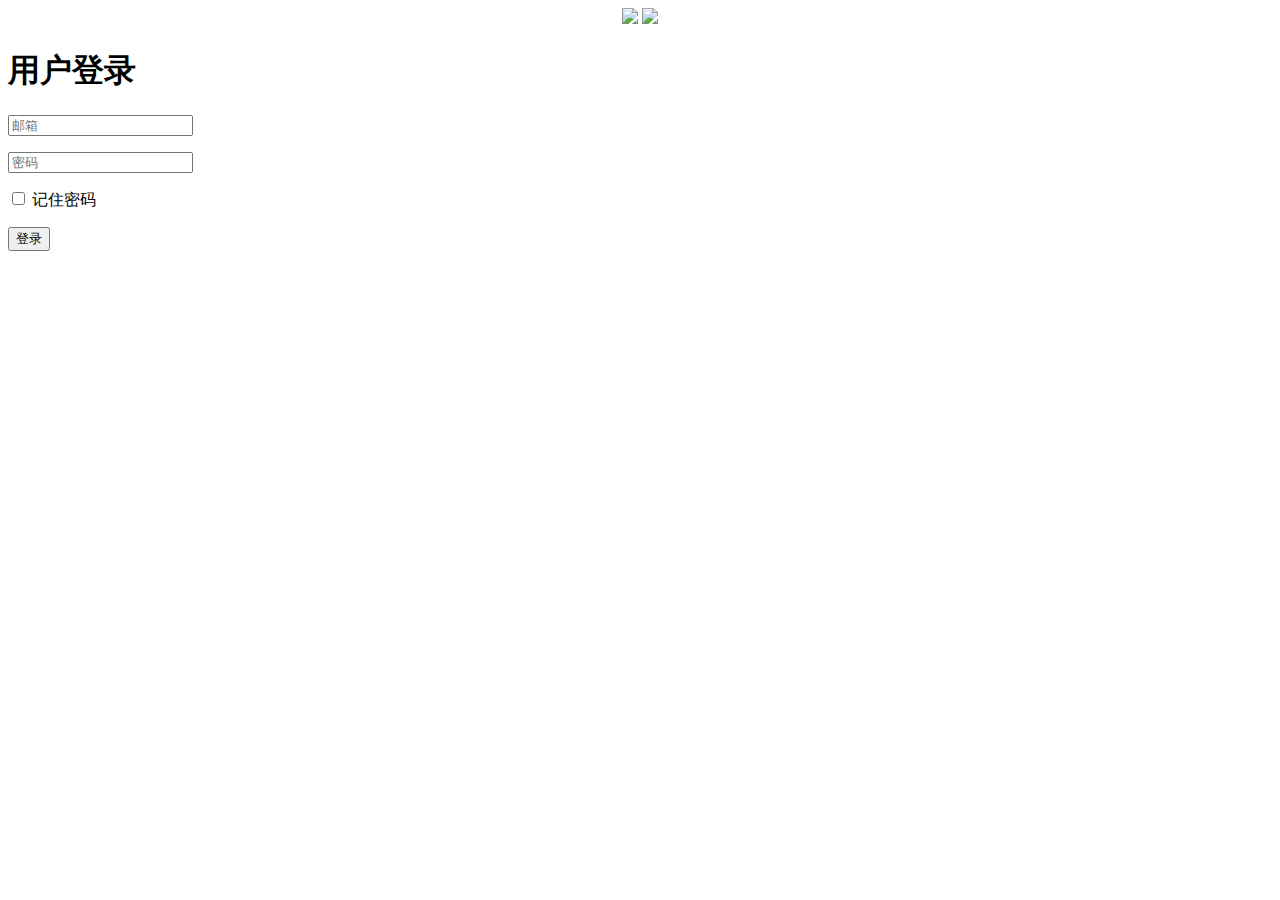
==== src/main/webapp/sign_in.html @ 8e972217 "Signed-off-by: Hometown <809033066@qq.com>" ====
<!DOCTYPE html>
<!--[if lt IE 7]> <html class="lt-ie9 lt-ie8 lt-ie7" lang="en"> <![endif]-->
<!--[if IE 7]> <html class="lt-ie9 lt-ie8" lang="en"> <![endif]-->
<!--[if IE 8]> <html class="lt-ie9" lang="en"> <![endif]-->
<!--[if gt IE 8]><!--> <html lang="en"> <!--<![endif]-->
<head>
  <meta charset="utf-8">
  <meta http-equiv="X-UA-Compatible" content="IE=edge,chrome=1">
  <title>Login Form</title>
  <link rel="stylesheet" href="assets/css/style.css">
  <script type="text/javascript" src="assets/js/jquery-1.8.1.min.js" ></script>
  <!--[if lt IE 9]><script src="//html5shim.googlecode.com/svn/trunk/html5.js"></script><![endif]-->
</head>
<body>
  <section class="container">
  	<div align="center">
  		<img id="img2" class="loginimg1" src="assets/img/blindfold.58ce423.png" />
  		<!--<img class="loginimg2"  src="assets/img/greeting.png"/>-->
  		<img id="img1"  class="loginimg" width="150px" src="assets/img/normal.png"/>
  	</div>
    <div class="login">
      <h1>用户登录</h1>
      <form id="loginform" method="post" action="index.html">
        <p><input id="login" type="text" name="login" value="" placeholder="邮箱"></p>
        <p><input id="password" type="password" name="password" value="" placeholder="密码"></p>
        <p class="remember_me">
          <label>
            <input type="checkbox" name="remember_me" id="remember_me">
            记住密码
          </label>
        </p>
        <p class="submit"><input id="submit" type="button" name="commit" value="登录"></p>
      </form>
    </div>
  </section>
</div>
</body>
<script type="application/ecmascript">
	$("#password").bind({
		focus:function(){
			//获取焦点显示图2
			$("#img2").removeClass("loginimg1");
			$("#img2").addClass("loginimg");
			$("#img1").addClass("loginimg1");
			$("#img1").removeClass("loginimg");
		},
		blur:function(){
			//失去焦点显示图1
			$("#img1").removeClass("loginimg1");
			$("#img1").addClass("loginimg");
			$("#img2").addClass("loginimg1");
			$("#img2").removeClass("loginimg");
		}
	});
</script>
<script type="text/javascript">
	$("#submit").click(function(){
		$.ajax({
			url:"login.do",
			data:$("#loginform").serialize(),
			type:"post",
			success:function(data){
				if(data=="success"){
					alert("登录成功");
				}else{
					alert("登录失败");
				}
			},
			error:function(){
				alert("错误");
			}
		})
	})
</script>
</html>
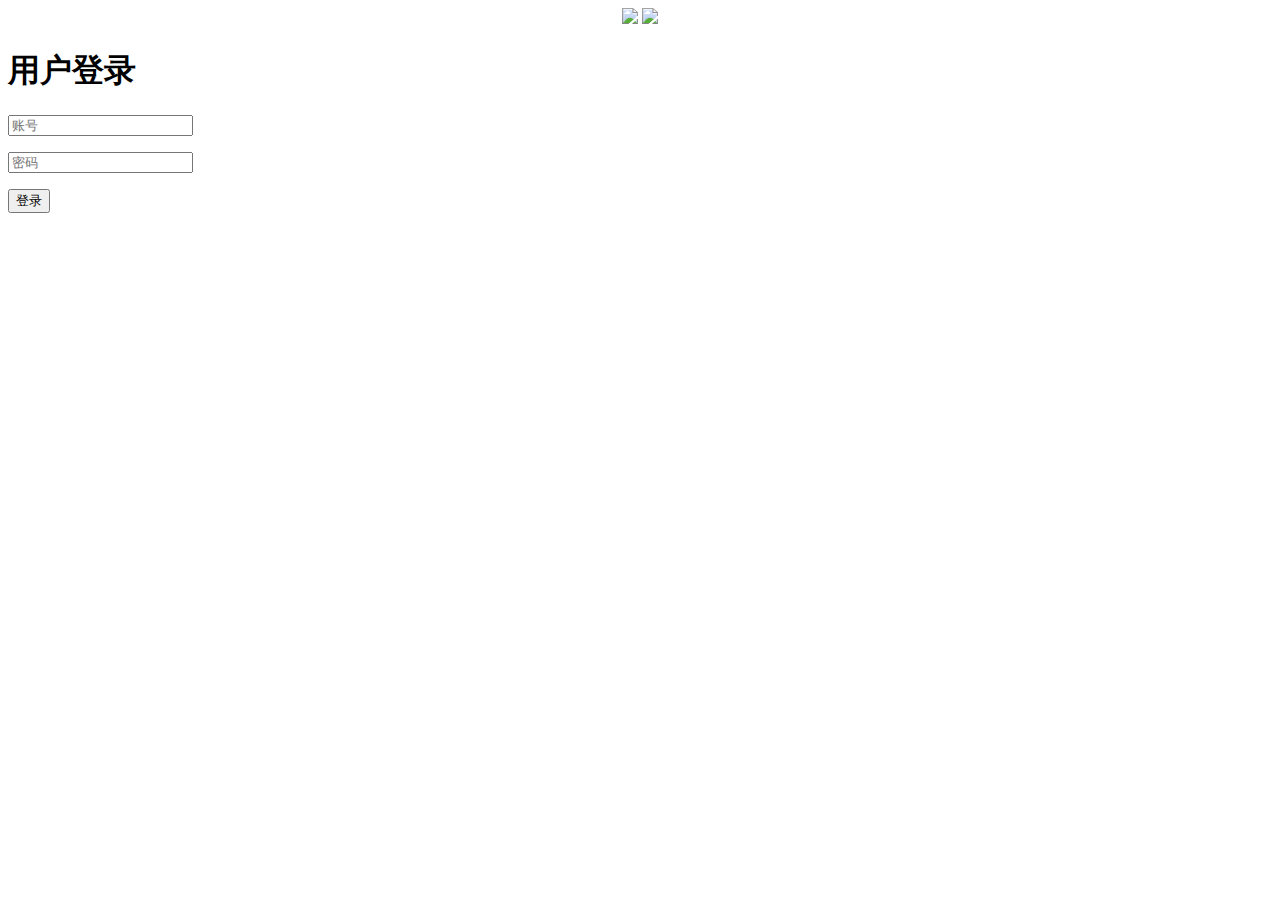
==== commit 12125f3c: "Signed-off-by: Jeb <981277911@qq.com>sda" ====
--- a/src/main/webapp/sign_in.html
+++ b/src/main/webapp/sign_in.html
@@ -9,9 +9,11 @@
   <title>Login Form</title>
   <link rel="stylesheet" href="assets/css/style.css">
   <script type="text/javascript" src="assets/js/jquery-1.8.1.min.js" ></script>
+  <script type="text/javascript" src="assets/js/jquery.cookie.js" ></script>
   <!--[if lt IE 9]><script src="//html5shim.googlecode.com/svn/trunk/html5.js"></script><![endif]-->
 </head>
 <body>
+<div>
   <section class="container">
   	<div align="center">
   		<img id="img2" class="loginimg1" src="assets/img/blindfold.58ce423.png" />
@@ -21,12 +23,11 @@
     <div class="login">
       <h1>用户登录</h1>
       <form id="loginform" method="post" action="index.html">
-        <p><input id="login" type="text" name="login" value="" placeholder="邮箱"></p>
+        <p><input id="login" type="text" name="id" value="" placeholder="账号"></p>
         <p><input id="password" type="password" name="password" value="" placeholder="密码"></p>
         <p class="remember_me">
           <label>
-            <input type="checkbox" name="remember_me" id="remember_me">
-            记住密码
+            <input type="checkbox" name="remember_me" id="remember_me" hidden="hidden">
           </label>
         </p>
         <p class="submit"><input id="submit" type="button" name="commit" value="登录"></p>
@@ -59,15 +60,22 @@
 			url:"login.do",
 			data:$("#loginform").serialize(),
 			type:"post",
+			dataType:"json",
 			success:function(data){
-				if(data=="success"){
-					alert("登录成功");
+				if(data!="fail"){
+					$.cookie("user", data.id);
+					$.cookie("role", data.role);
+					window.location.href="/CRMS/index.html";
 				}else{
-					alert("登录失败");
+					alert("用户名或密码错误");
 				}
 			},
-			error:function(){
-				alert("错误");
+			error:function(data){
+				if(data.responseTex!="fail"){
+					alert("错误:"+JSON.stringify(data));
+				}else{
+					alert("用户名或密码错误");
+				}
 			}
 		})
 	})
